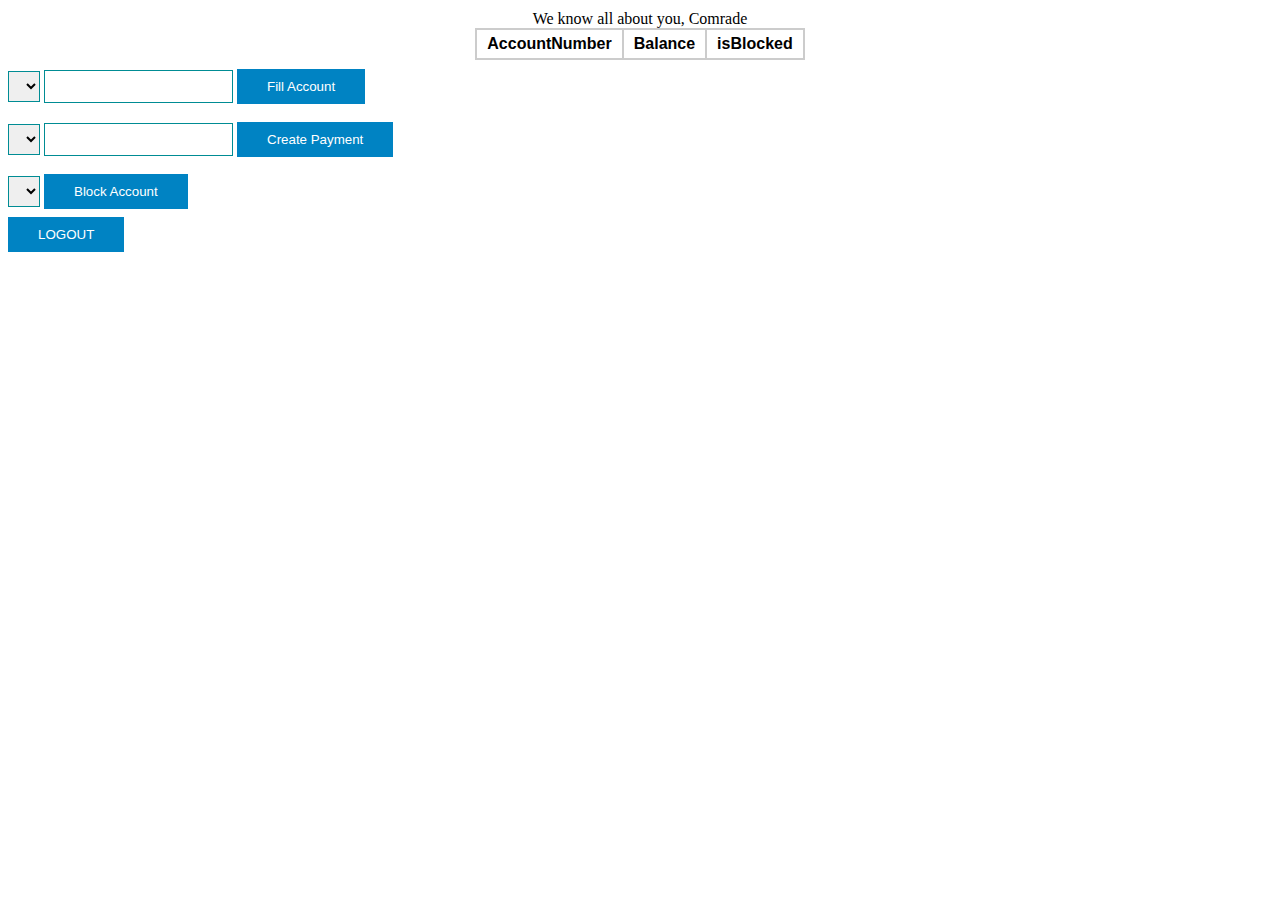
==== web/clientpage.html @ bcc0577d "Add all project with trash" ====
<!DOCTYPE html>
<html lang="en">
<head>
    <meta charset="UTF-8">
    <title>Client Page</title>
    <script src="scripts2.js"></script>
    <link href="stylesheet.css" rel="stylesheet">
</head>
<body onload="init()">

<div align="center">
    <h1 id="name"></h1>
    <div id = "passport"></div>
    <div id = "dateOfBirth"></div>
    <div id = "address"></div>
    <div>We know all about you, Comrade</div>

    <table class="table_out" id="table">
        <tr>
            <th>AccountNumber</th>
            <th>Balance</th>
            <th>isBlocked</th>
        </tr>
    </table>
</div>

    <form id="fill" action="fill" method="post">
        <select class="inputs" name="accountNumber"></select>
        <input type="text" class="inputs" name="fill">
        <button type="submit" class="btn">Fill Account</button>
    </form>

    <form id="pay" action="payment" method="post">
        <select class="inputs" name="accountNumber"></select>
        <input type="text" class="inputs" name="pay">
        <button type="submit" class="btn">Create Payment</button>
    </form>

    <form id="block" action="block" method="post">
        <select class="inputs" name="accountNumber"></select>
        <button type="submit" class="btn">Block Account</button>
    </form>

    <form action="logout" method="post">
        <input class="btn" type="submit" value="LOGOUT" >
    </form>


<script>
   function getClient()
    {
        var data = JSON.parse('{"name":"Jack","items":{"dog":1,"car":1,"phone":2}}');
        var obj = data.items;
        document.getElementById("kenoby").innerHTML = "Hello there " +data.name;
    }
</script>

</body>
</html>
---- web/stylesheet.css ----
h1 {
    margin: 10px 0;
    padding: 0;
}
.div{
    display: flex;
    min-height: 100vh;
    align-items: center;
    justify-content: center;
}
.div2{
    display: flex;
    min-height: 0;
    align-items: center;
    justify-content: center;
    color: red;
}
.table_out{
    border: 2px solid #cccccc;
    border-collapse: collapse;
    font-family: sans-serif;
}
.table_out th,
.table_out tr,
.table_out td{
    border: 2px solid #cccccc;
    padding: 5px 10px;
    min-width: 50px;
    text-align: center;
}
.btn{
    border: 0;
    background: #0083c3;
    color: #ffffff;
    padding: 10px 30px;
}
.inputs{
    height: 31px;
    margin: 10px 0;
    padding: 0 5px;
    border: 1px solid #008c94;
}
.btn:hover{
    background: #0072c3;
}
.form{
    margin: 0 0;
    padding: 0 0;
}
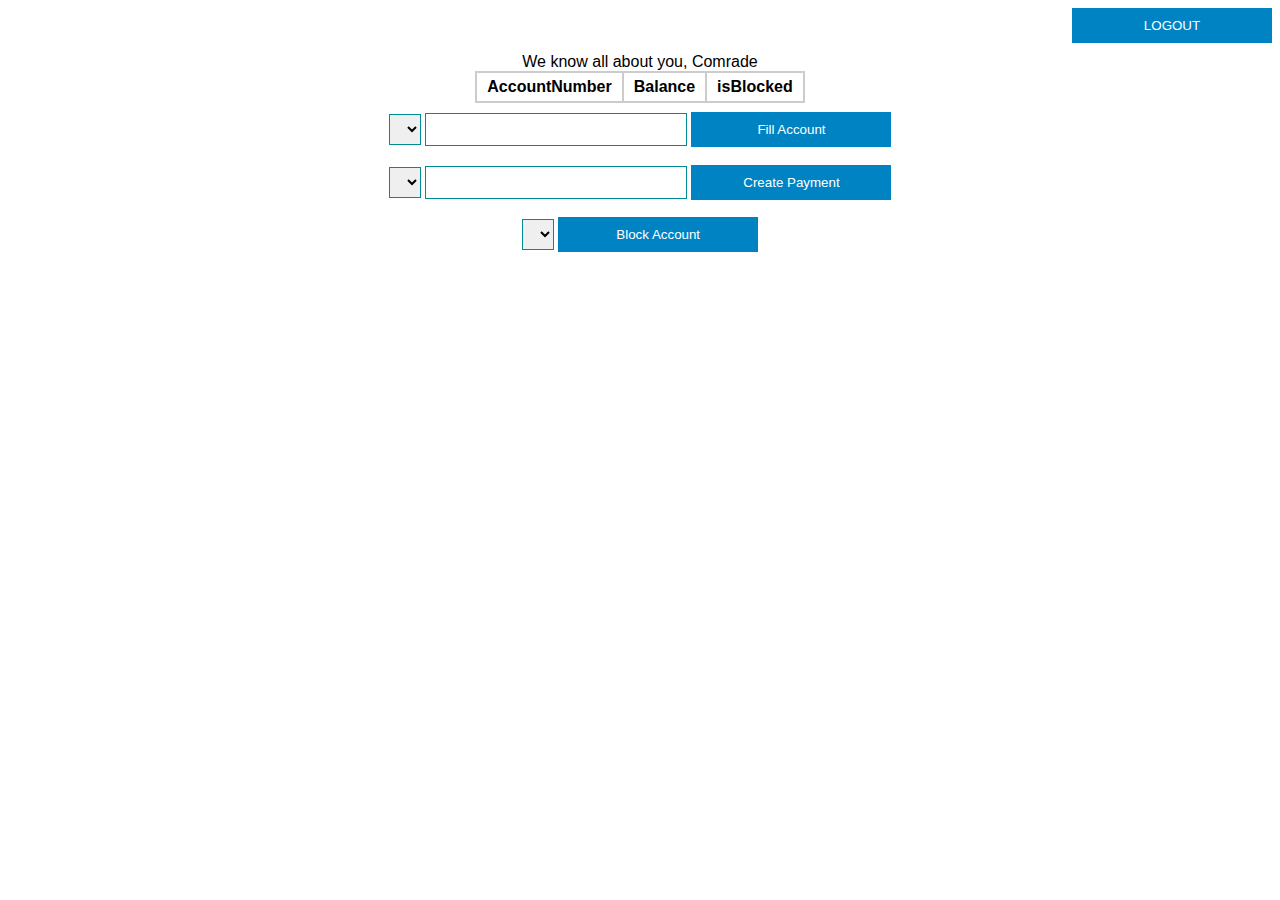
==== commit 201f227c: "version 0.98, still with trash files inside" ====
--- a/web/clientpage.html
+++ b/web/clientpage.html
@@ -7,6 +7,12 @@
     <link href="stylesheet.css" rel="stylesheet">
 </head>
 <body onload="init()">
+
+<div align="right">
+<form action="logout" method="post">
+    <input class="btn" type="submit" value="LOGOUT" >
+</form>
+</div>
 
 <div align="center">
     <h1 id="name"></h1>
@@ -22,29 +28,25 @@
             <th>isBlocked</th>
         </tr>
     </table>
-</div>
 
     <form id="fill" action="fill" method="post">
-        <select class="inputs" name="accountNumber"></select>
+        <select class="select" name="accountNumber"></select>
         <input type="text" class="inputs" name="fill">
         <button type="submit" class="btn">Fill Account</button>
     </form>
 
     <form id="pay" action="payment" method="post">
-        <select class="inputs" name="accountNumber"></select>
+        <select class="select" name="accountNumber"></select>
         <input type="text" class="inputs" name="pay">
         <button type="submit" class="btn">Create Payment</button>
     </form>
 
     <form id="block" action="block" method="post">
-        <select class="inputs" name="accountNumber"></select>
+        <select class="select" name="accountNumber"></select>
         <button type="submit" class="btn">Block Account</button>
     </form>
 
-    <form action="logout" method="post">
-        <input class="btn" type="submit" value="LOGOUT" >
-    </form>
-
+</div>
 
 <script>
    function getClient()
--- a/web/stylesheet.css
+++ b/web/stylesheet.css
@@ -33,8 +33,17 @@
     background: #0083c3;
     color: #ffffff;
     padding: 10px 30px;
+    width: 200px;
+    text-align: center;
 }
 .inputs{
+    height: 31px;
+    margin: 10px 0;
+    padding: 0 5px;
+    border: 1px solid #008c94;
+    width: 250px;
+}
+.select{
     height: 31px;
     margin: 10px 0;
     padding: 0 5px;
@@ -46,4 +55,7 @@
 .form{
     margin: 0 0;
     padding: 0 0;
+}
+body{
+    font-family: arial,sans-serif;
 }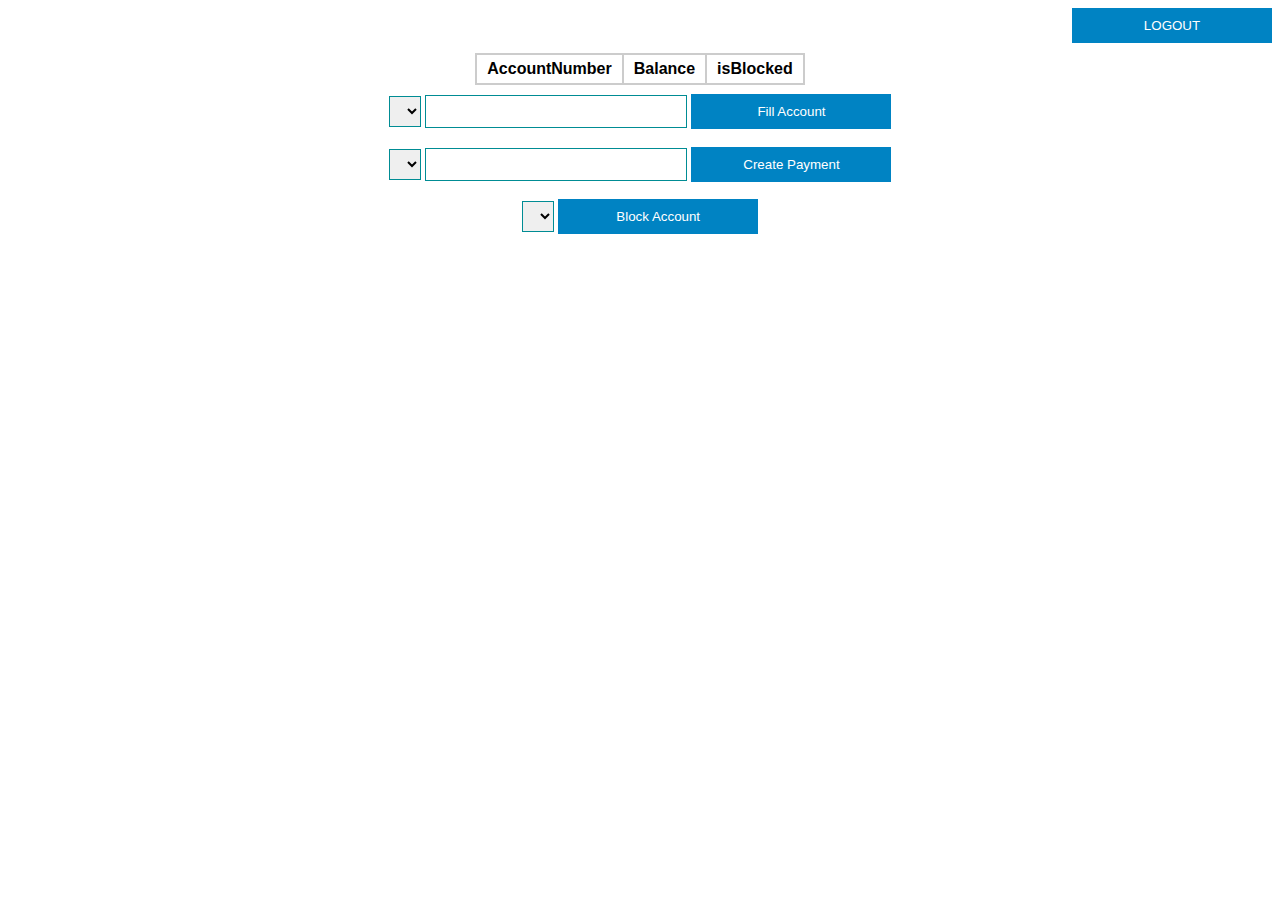
==== commit 6b320838: "version 1.0" ====
--- a/web/clientpage.html
+++ b/web/clientpage.html
@@ -19,7 +19,6 @@
     <div id = "passport"></div>
     <div id = "dateOfBirth"></div>
     <div id = "address"></div>
-    <div>We know all about you, Comrade</div>
 
     <table class="table_out" id="table">
         <tr>
@@ -48,14 +47,5 @@
 
 </div>
 
-<script>
-   function getClient()
-    {
-        var data = JSON.parse('{"name":"Jack","items":{"dog":1,"car":1,"phone":2}}');
-        var obj = data.items;
-        document.getElementById("kenoby").innerHTML = "Hello there " +data.name;
-    }
-</script>
-
 </body>
 </html>